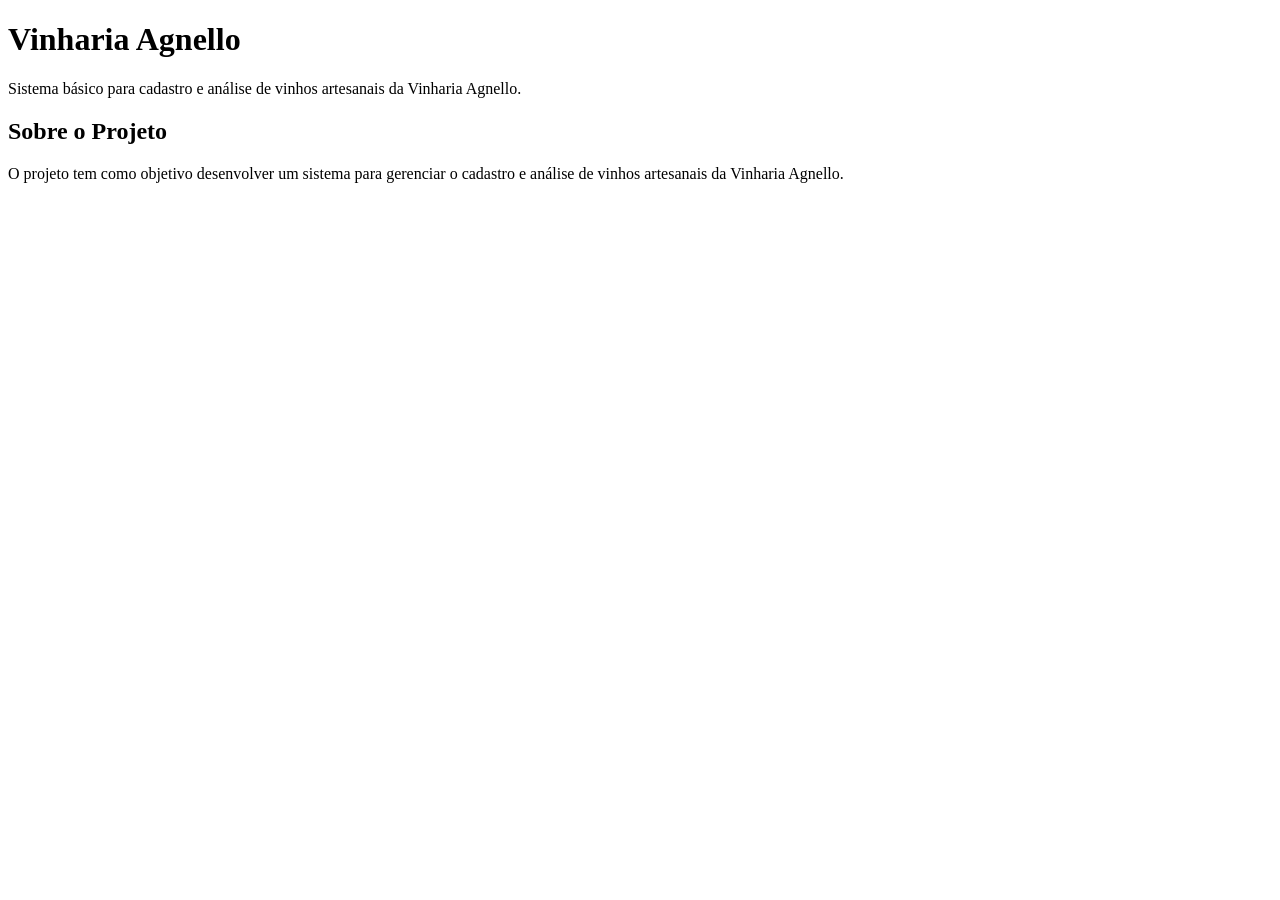
==== index.html @ 54477acb "trabalho local antes de sincronizar com o github" ====
<!DOCTYPE html>
<html lang="en">
<head>
    <meta charset="UTF-8">
    <meta name="viewport" content="width=device-width, initial-scale=1.0">
    <title>Vinharia Agnello</title>
</head>
<body>

    <h1>Vinharia Agnello</h1>
    <p>Sistema básico para cadastro e análise de vinhos artesanais da Vinharia Agnello.</p>
    <h2>Sobre o Projeto</h2>
    <p>O projeto tem como objetivo desenvolver um sistema para gerenciar o cadastro e análise de vinhos artesanais da Vinharia Agnello.</p>

    <script src="src/js/script.js"></script> 
</body>
</html>
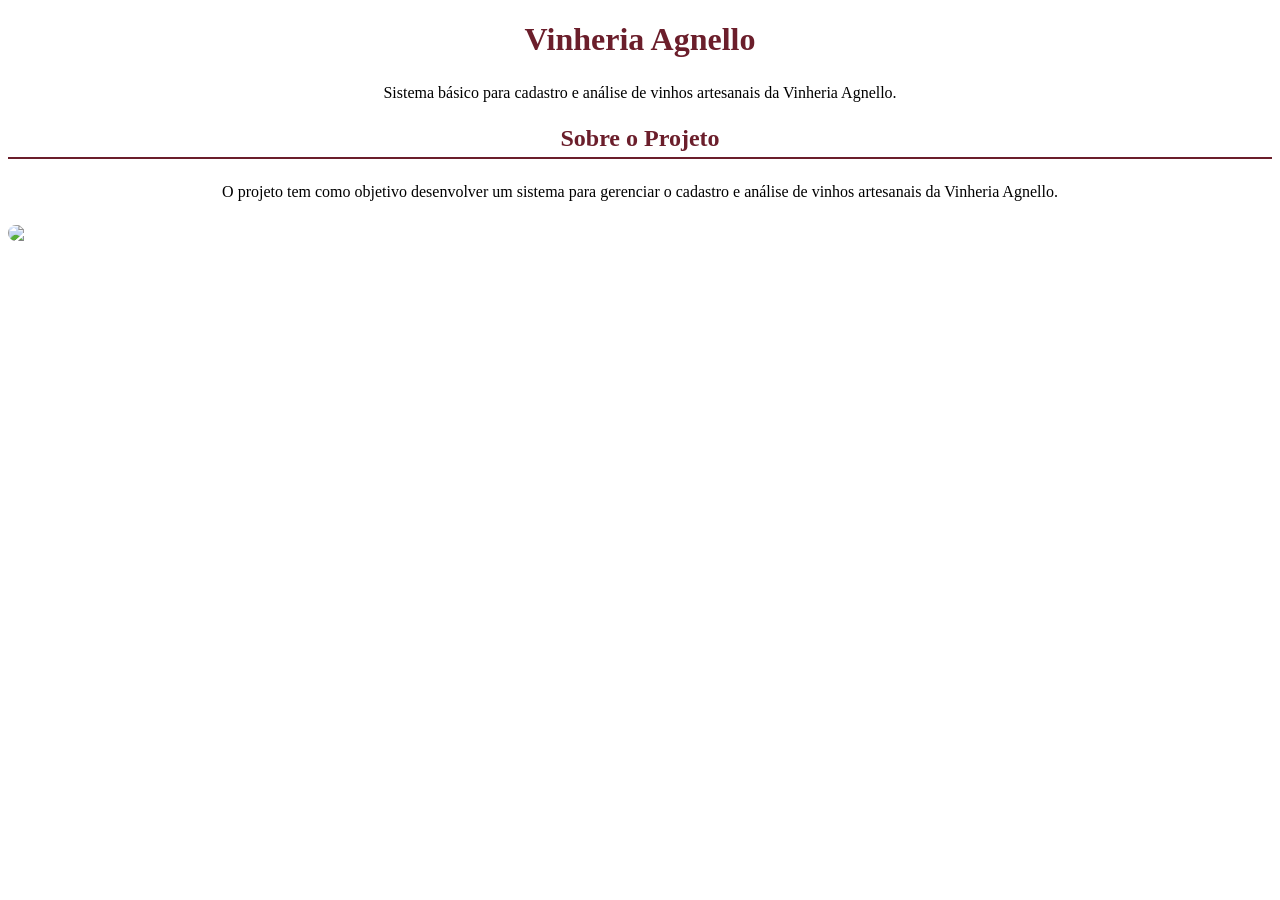
==== commit bbdaf430: "adicionado estilização e imagem" ====
--- a/index.html
+++ b/index.html
@@ -3,15 +3,17 @@
 <head>
     <meta charset="UTF-8">
     <meta name="viewport" content="width=device-width, initial-scale=1.0">
-    <title>Vinharia Agnello</title>
+    <title>Vinheria Agnello</title>
+    <link rel="stylesheet" href="src/css/style.css">
 </head>
 <body>
 
-    <h1>Vinharia Agnello</h1>
-    <p>Sistema básico para cadastro e análise de vinhos artesanais da Vinharia Agnello.</p>
+    <h1>Vinheria Agnello</h1>
+    <p>Sistema básico para cadastro e análise de vinhos artesanais da Vinheria Agnello.</p>
     <h2>Sobre o Projeto</h2>
-    <p>O projeto tem como objetivo desenvolver um sistema para gerenciar o cadastro e análise de vinhos artesanais da Vinharia Agnello.</p>
-
+    <p>O projeto tem como objetivo desenvolver um sistema para gerenciar o cadastro e análise de vinhos artesanais da Vinheria Agnello.</p>
+    <img src="https://www.divvino.com.br/blog/wp-content/uploads/2020/03/vinhos-para-o-outono.jpg">
+    
     <script src="src/js/script.js"></script> 
 </body>
 </html>
--- a/src/css/style.css
+++ b/src/css/style.css
@@ -0,0 +1,36 @@
+# Estilizando o projeto
+
+body {
+    font-family: Arial, sans-serif;
+    max-width: 800px;
+    margin: 0 auto;
+    padding: 20px;
+    background-color: #fdf6f0;
+    color: #333;
+    text-align: center;
+}
+
+h1 {
+    color: #6b1e2b;
+    text-align: center;
+}
+
+h2 {
+    color: #6b1e2b;
+    border-bottom: 2px solid #6b1e2b;
+    padding-bottom: 5px;
+    text-align: center;
+}
+
+p {
+    line-height: 1.6;
+    text-align: center;
+}
+
+img {
+    display: block;
+    max-width: 100%;
+    height: auto;
+    margin: 20px auto;
+    border-radius: 8px;
+}
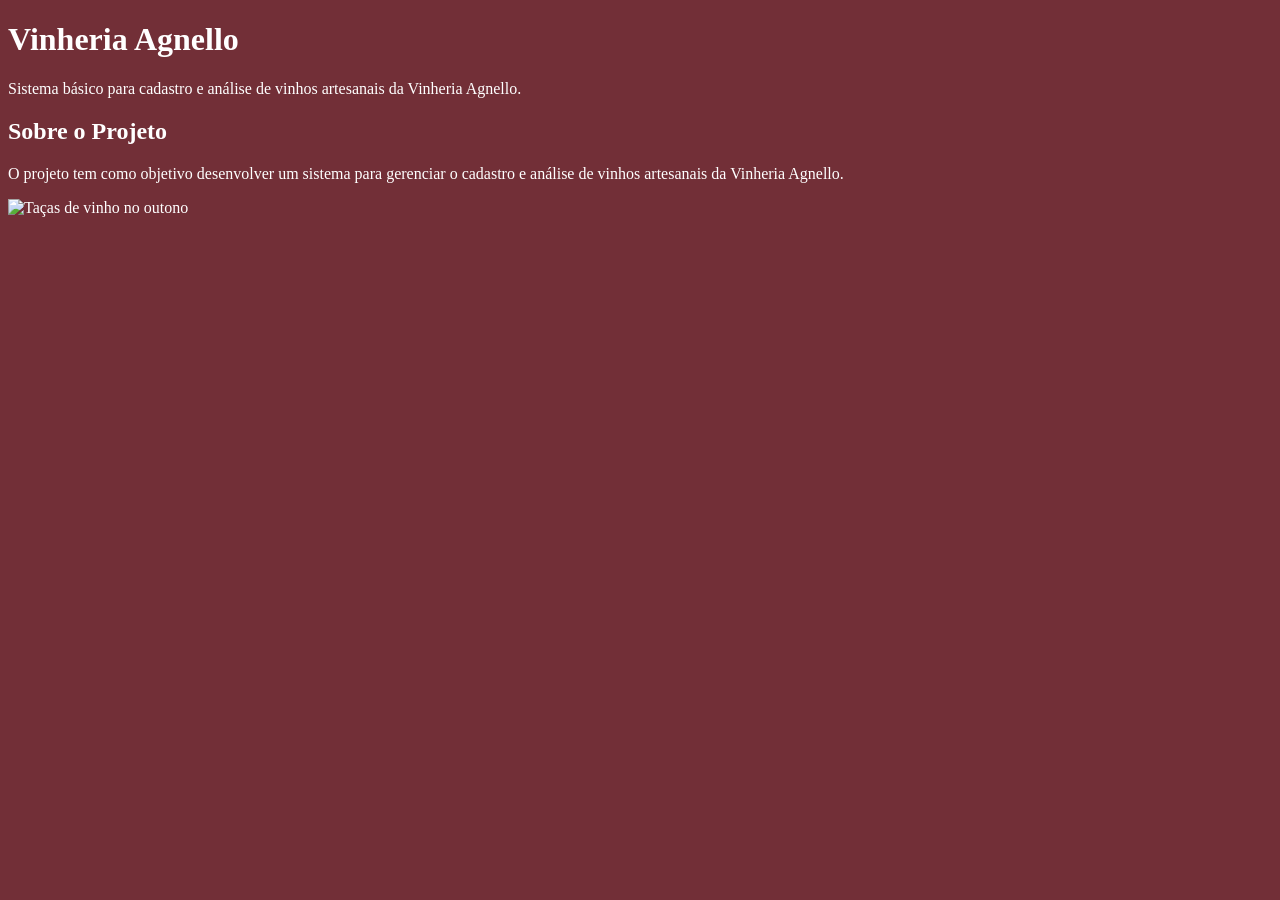
==== commit bc6d99b6: "Resgata arquivos CSS e JS originais do projeto" ====
--- a/index.html
+++ b/index.html
@@ -1,18 +1,18 @@
 <!DOCTYPE html>
-<html lang="en">
+<html lang="pt-BR">
 <head>
     <meta charset="UTF-8">
     <meta name="viewport" content="width=device-width, initial-scale=1.0">
     <title>Vinheria Agnello</title>
     <link rel="stylesheet" href="src/css/style.css">
 </head>
-<body>
+<body style="background-color: #722F37; color: white;">
 
     <h1>Vinheria Agnello</h1>
     <p>Sistema básico para cadastro e análise de vinhos artesanais da Vinheria Agnello.</p>
     <h2>Sobre o Projeto</h2>
     <p>O projeto tem como objetivo desenvolver um sistema para gerenciar o cadastro e análise de vinhos artesanais da Vinheria Agnello.</p>
-    <img src="https://www.divvino.com.br/blog/wp-content/uploads/2020/03/vinhos-para-o-outono.jpg">
+    <img src="https://www.divvino.com.br/blog/wp-content/uploads/2020/03/vinhos-para-o-outono.jpg" alt="Taças de vinho no outono">
     
     <script src="src/js/script.js"></script> 
 </body>
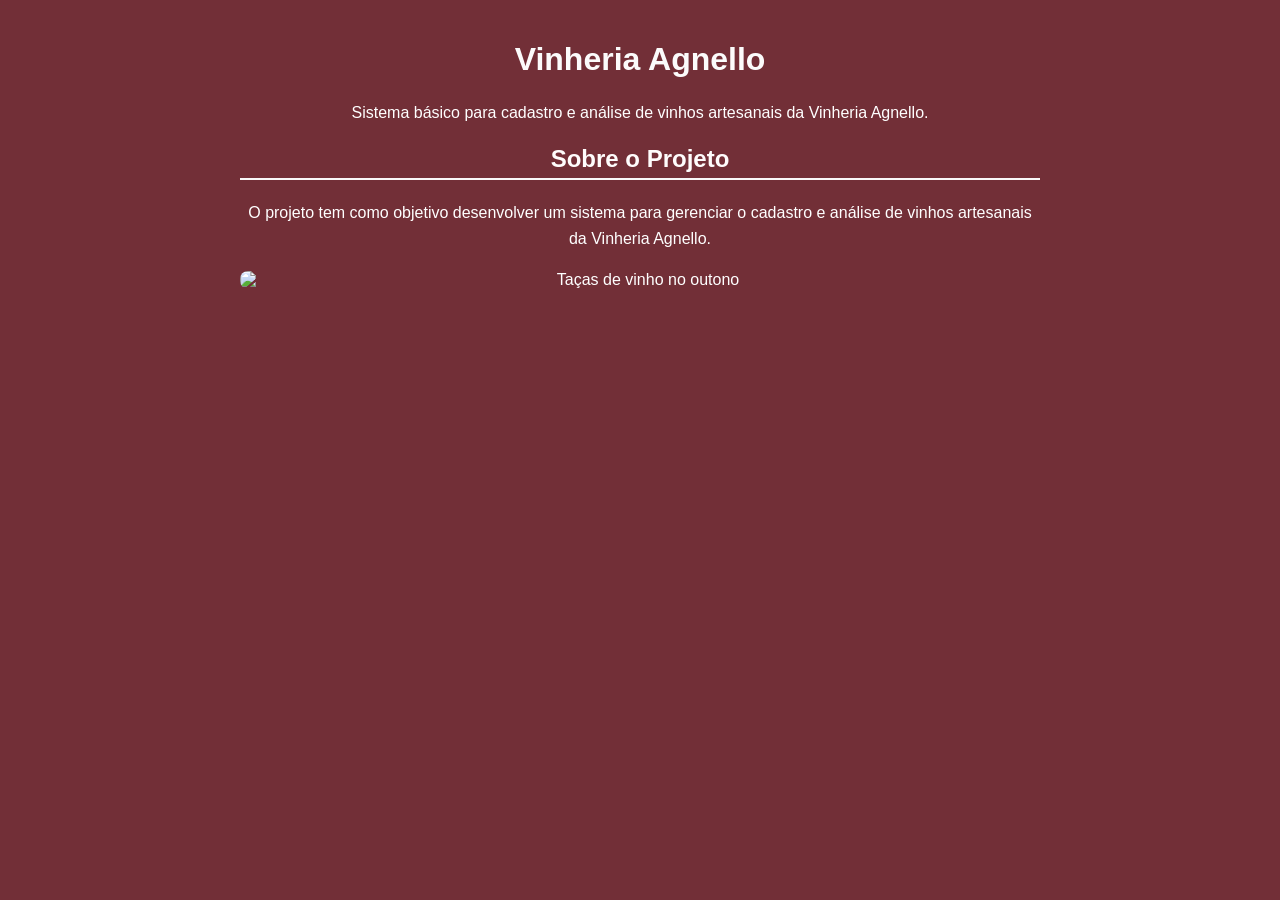
==== commit e406f919: "Corrige caminho do script.js para o GitHub Pages" ====
--- a/index.html
+++ b/index.html
@@ -4,7 +4,7 @@
     <meta charset="UTF-8">
     <meta name="viewport" content="width=device-width, initial-scale=1.0">
     <title>Vinheria Agnello</title>
-    <link rel="stylesheet" href="src/css/style.css">
+    <link rel="stylesheet" href="/Vinharia-Agnello/src/css/style.css">
 </head>
 <body style="background-color: #722F37; color: white;">
 
@@ -14,6 +14,6 @@
     <p>O projeto tem como objetivo desenvolver um sistema para gerenciar o cadastro e análise de vinhos artesanais da Vinheria Agnello.</p>
     <img src="https://www.divvino.com.br/blog/wp-content/uploads/2020/03/vinhos-para-o-outono.jpg" alt="Taças de vinho no outono">
     
-    <script src="src/js/script.js"></script> 
+    <script src="/Vinharia-Agnello/src/js/script.js"></script> 
 </body>
 </html>
--- a/Vinharia-Agnello/src/css/style.css
+++ b/Vinharia-Agnello/src/css/style.css
@@ -0,0 +1,36 @@
+ /* Estilizando o projeto */
+
+body {
+    font-family: Arial, sans-serif;
+    max-width: 800px;
+    margin: 0 auto;
+    padding: 20px;
+    background-color: #682222;
+    color: #fffefe;
+    text-align: center;
+}
+
+h1 {
+    color: #fcfbfb;
+    text-align: center;
+}
+
+h2 {
+    color: #fffcfc;
+    border-bottom: 2px solid #f9f8f8;
+    padding-bottom: 5px;
+    text-align: center;
+}
+
+p {
+    line-height: 1.6;
+    text-align: center;
+}
+
+img {
+    display: block;
+    max-width: 100%;
+    height: auto;
+    margin: 20px auto;
+    border-radius: 8px;
+}
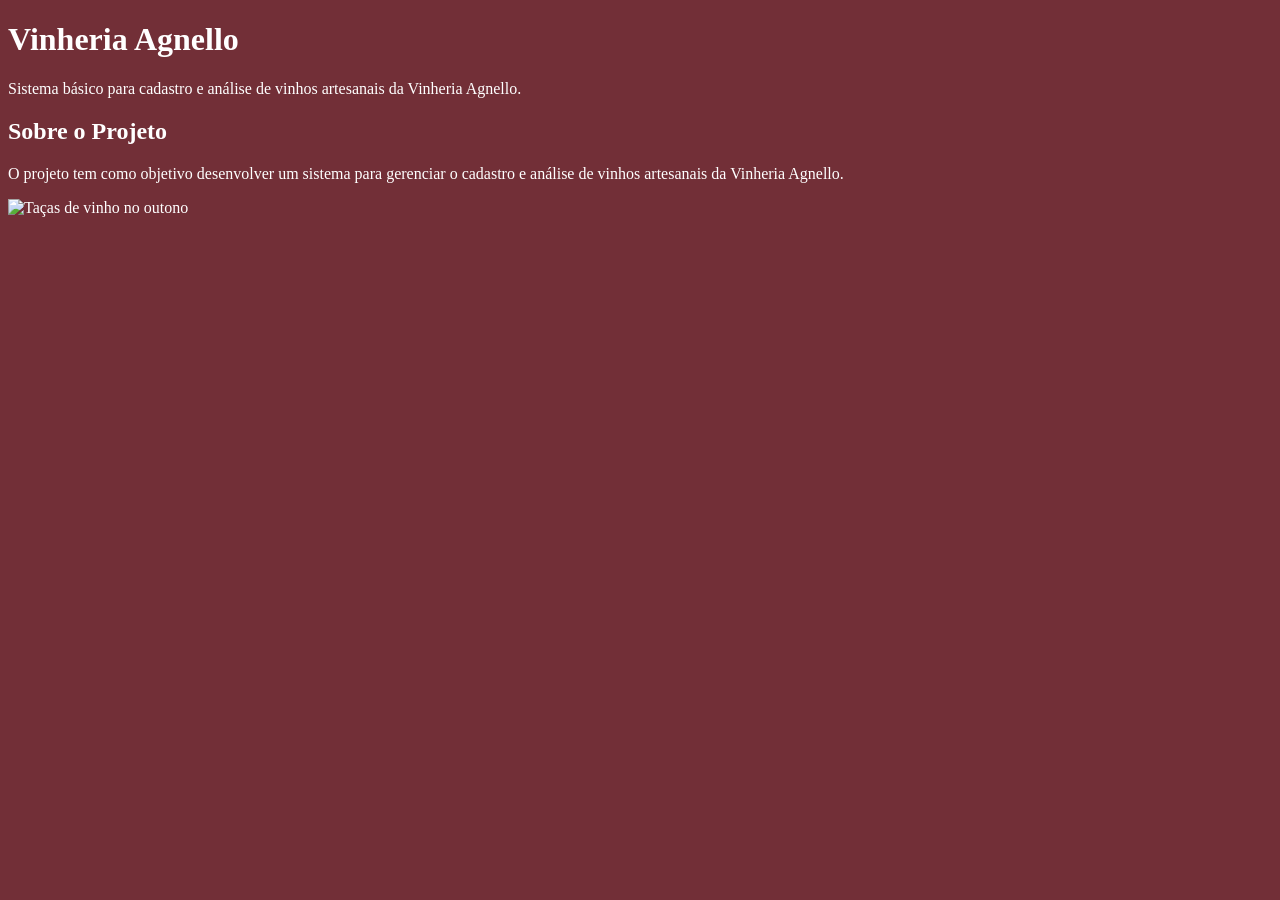
==== commit 30f5224b: "Arrumando os caminhos do JS e CSS" ====
--- a/index.html
+++ b/index.html
@@ -4,7 +4,7 @@
     <meta charset="UTF-8">
     <meta name="viewport" content="width=device-width, initial-scale=1.0">
     <title>Vinheria Agnello</title>
-    <link rel="stylesheet" href="/Vinharia-Agnello/src/css/style.css">
+    <link rel="stylesheet" href="/Vinharia-Agnello/Vinharia-Agnello/src/css/style.css">
 </head>
 <body style="background-color: #722F37; color: white;">
 
@@ -14,6 +14,6 @@
     <p>O projeto tem como objetivo desenvolver um sistema para gerenciar o cadastro e análise de vinhos artesanais da Vinheria Agnello.</p>
     <img src="https://www.divvino.com.br/blog/wp-content/uploads/2020/03/vinhos-para-o-outono.jpg" alt="Taças de vinho no outono">
     
-    <script src="/Vinharia-Agnello/src/js/script.js"></script> 
+    <script src="/Vinharia-Agnello/Vinharia-Agnello/src/js/script.js"></script> 
 </body>
 </html>
